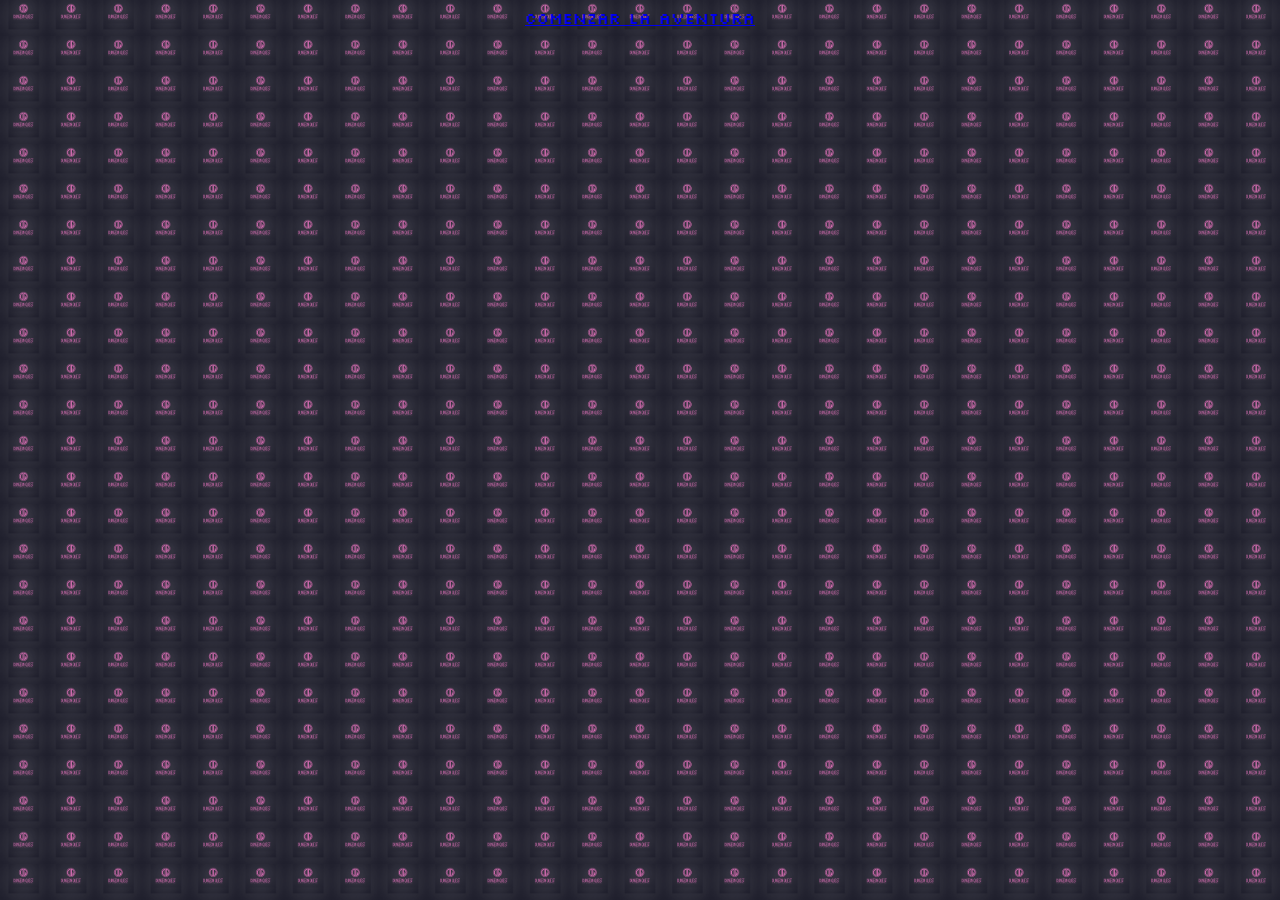
==== index.html @ cdcf1a34 "primerCommit" ====
<!DOCTYPE html>
<html lang="en">
<head>
    <meta charset="UTF-8">
    <meta http-equiv="X-UA-Compatible" content="IE=edge">
    <meta name="viewport" content="width=device-width, initial-scale=1.0">
    <title>Clase 1</title>
    <link rel="stylesheet" href="/css/estilos.css">
    <link rel="preconnect" href="https://fonts.googleapis.com">
    <link rel="preconnect" href="https://fonts.gstatic.com" crossorigin>                                
    <link href="https://fonts.googleapis.com/css2?family=Silkscreen&display=swap" rel="stylesheet">
    <link href="https://fonts.googleapis.com/css2?family=Cinzel:wght@700&display=swap" rel="stylesheet"> 
    <link href="https://cdn.jsdelivr.net/npm/bootstrap@5.2.0/dist/css/bootstrap.min.css" rel="stylesheet" integrity="sha384-gH2yIJqKdNHPEq0n4Mqa/HGKIhSkIHeL5AyhkYV8i59U5AR6csBvApHHNl/vI1Bx" crossorigin="anonymous">
</head>
<body  class="inicio" background="logo animacion.gif" loop  >
    <audio controls style="display: none;" autoplay  loop>
        <source src="Storm.mp3" type="audio/mpeg">
        Your browser does not support the audio element.
    </audio>    
    <div >
        <a class="btn btn-secondary" href="/seleccion.html">Comenzar la aventura</a>         
    </div>
    <script src="codigo.js"></script>
    <script src="https://cdn.jsdelivr.net/npm/bootstrap@5.2.0/dist/js/bootstrap.bundle.min.js" integrity="sha384-A3rJD856KowSb7dwlZdYEkO39Gagi7vIsF0jrRAoQmDKKtQBHUuLZ9AsSv4jD4Xa" crossorigin="anonymous"></script>
</body>
</html>
---- css/estilos.css ----
html {
  box-sizing: border-box;
}

*, *:before, *:after {
  box-sizing: inherit;
}

.inicio {
  display: flex;
  font-family: "Silkscreen", cursive;
  align-items: center;
  justify-content: center;
  background-repeat: round;
  background-size: contain;
}
.inicio a {
  margin-top: 120%;
}

h1, h2, h3, h4, h5 {
  font-family: "Cinzel", serif;
}

p {
  font-family: "Silkscreen", cursive;
}

.chart {
  display: grid;
  grid-auto-flow: row;
}

.card img {
  max-width: 600px;
  height: auto;
}/*# sourceMappingURL=estilos.css.map */
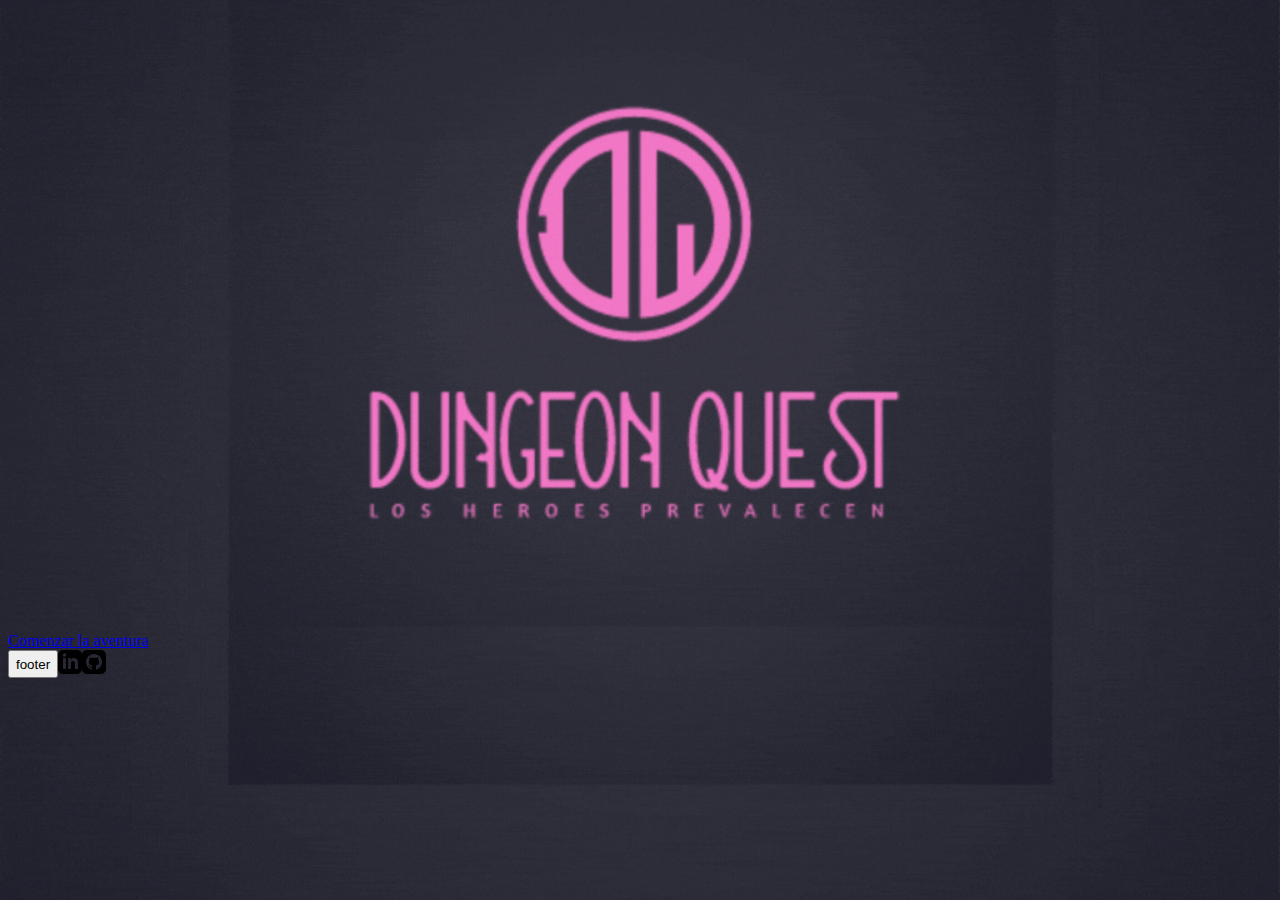
==== commit d182eeca: "estilosYResponsive" ====
--- a/index.html
+++ b/index.html
@@ -4,22 +4,40 @@
     <meta charset="UTF-8">
     <meta http-equiv="X-UA-Compatible" content="IE=edge">
     <meta name="viewport" content="width=device-width, initial-scale=1.0">
-    <title>Clase 1</title>
-    <link rel="stylesheet" href="/css/estilos.css">
+    <title>DragonQuest_Index</title>
+    <link rel="shortcut icon" href="img/logo.png">
     <link rel="preconnect" href="https://fonts.googleapis.com">
     <link rel="preconnect" href="https://fonts.gstatic.com" crossorigin>                                
     <link href="https://fonts.googleapis.com/css2?family=Silkscreen&display=swap" rel="stylesheet">
     <link href="https://fonts.googleapis.com/css2?family=Cinzel:wght@700&display=swap" rel="stylesheet"> 
     <link href="https://cdn.jsdelivr.net/npm/bootstrap@5.2.0/dist/css/bootstrap.min.css" rel="stylesheet" integrity="sha384-gH2yIJqKdNHPEq0n4Mqa/HGKIhSkIHeL5AyhkYV8i59U5AR6csBvApHHNl/vI1Bx" crossorigin="anonymous">
 </head>
-<body  class="inicio" background="logo animacion.gif" loop  >
+<body id="index"  background="logo animacion.gif" style="background-size: cover;" loop>
+    
     <audio controls style="display: none;" autoplay  loop>
         <source src="Storm.mp3" type="audio/mpeg">
         Your browser does not support the audio element.
     </audio>    
-    <div >
-        <a class="btn btn-secondary" href="/seleccion.html">Comenzar la aventura</a>         
+    <div style="display:grid;margin-top: 50%;">
+        <a class="btn btn-secondary col-md-4 col-sm-8 mx-auto" href="principal.html">Comenzar la aventura</a>         
     </div>
+    <footer  class="position-fixed bottom-0 " style="display:flex ;">
+        <button class="btn btn-primary mx-auto" type="button" data-bs-toggle="collapse" data-bs-target="#collapseExample" aria-expanded="false" aria-controls="collapseExample">
+           footer
+        </button>
+        <div class="collapse" id="collapseExample">
+            <div  style="display:flex ; justify-content: unset;">
+            <div class="card card-body mx-auto">
+             <a href="https://www.linkedin.com/in/patricio-agustin-frank-b2b74a117/" target="blank"><svg xmlns="http://www.w3.org/2000/svg" width="24" height="24" viewBox="0 0 24 24"><path d="M19 0h-14c-2.761 0-5 2.239-5 5v14c0 2.761 2.239 5 5 5h14c2.762 0 5-2.239 5-5v-14c0-2.761-2.238-5-5-5zm-11 19h-3v-11h3v11zm-1.5-12.268c-.966 0-1.75-.79-1.75-1.764s.784-1.764 1.75-1.764 1.75.79 1.75 1.764-.783 1.764-1.75 1.764zm13.5 12.268h-3v-5.604c0-3.368-4-3.113-4 0v5.604h-3v-11h3v1.765c1.396-2.586 7-2.777 7 2.476v6.759z"/>LinkedIn</svg></a>
+            </div>
+            <div class="card card-body mx-auto">
+                <a href="https://github.com/patriciofrank" target="blank"><svg xmlns="http://www.w3.org/2000/svg" width="24" height="24" viewBox="0 0 24 24"><path d="M19 0h-14c-2.761 0-5 2.239-5 5v14c0 2.761 2.239 5 5 5h14c2.762 0 5-2.239 5-5v-14c0-2.761-2.238-5-5-5zm-4.466 19.59c-.405.078-.534-.171-.534-.384v-2.195c0-.747-.262-1.233-.55-1.481 1.782-.198 3.654-.875 3.654-3.947 0-.874-.312-1.588-.823-2.147.082-.202.356-1.016-.079-2.117 0 0-.671-.215-2.198.82-.64-.18-1.324-.267-2.004-.271-.68.003-1.364.091-2.003.269-1.528-1.035-2.2-.82-2.2-.82-.434 1.102-.16 1.915-.077 2.118-.512.56-.824 1.273-.824 2.147 0 3.064 1.867 3.751 3.645 3.954-.229.2-.436.552-.508 1.07-.457.204-1.614.557-2.328-.666 0 0-.423-.768-1.227-.825 0 0-.78-.01-.055.487 0 0 .525.246.889 1.17 0 0 .463 1.428 2.688.944v1.489c0 .211-.129.459-.528.385-3.18-1.057-5.472-4.056-5.472-7.59 0-4.419 3.582-8 8-8s8 3.581 8 8c0 3.533-2.289 6.531-5.466 7.59z"/>Github</svg></a>
+            </div>
+            </div>
+          </div>
+        
+    
+    </footer>
     <script src="codigo.js"></script>
     <script src="https://cdn.jsdelivr.net/npm/bootstrap@5.2.0/dist/js/bootstrap.bundle.min.js" integrity="sha384-A3rJD856KowSb7dwlZdYEkO39Gagi7vIsF0jrRAoQmDKKtQBHUuLZ9AsSv4jD4Xa" crossorigin="anonymous"></script>
 </body>
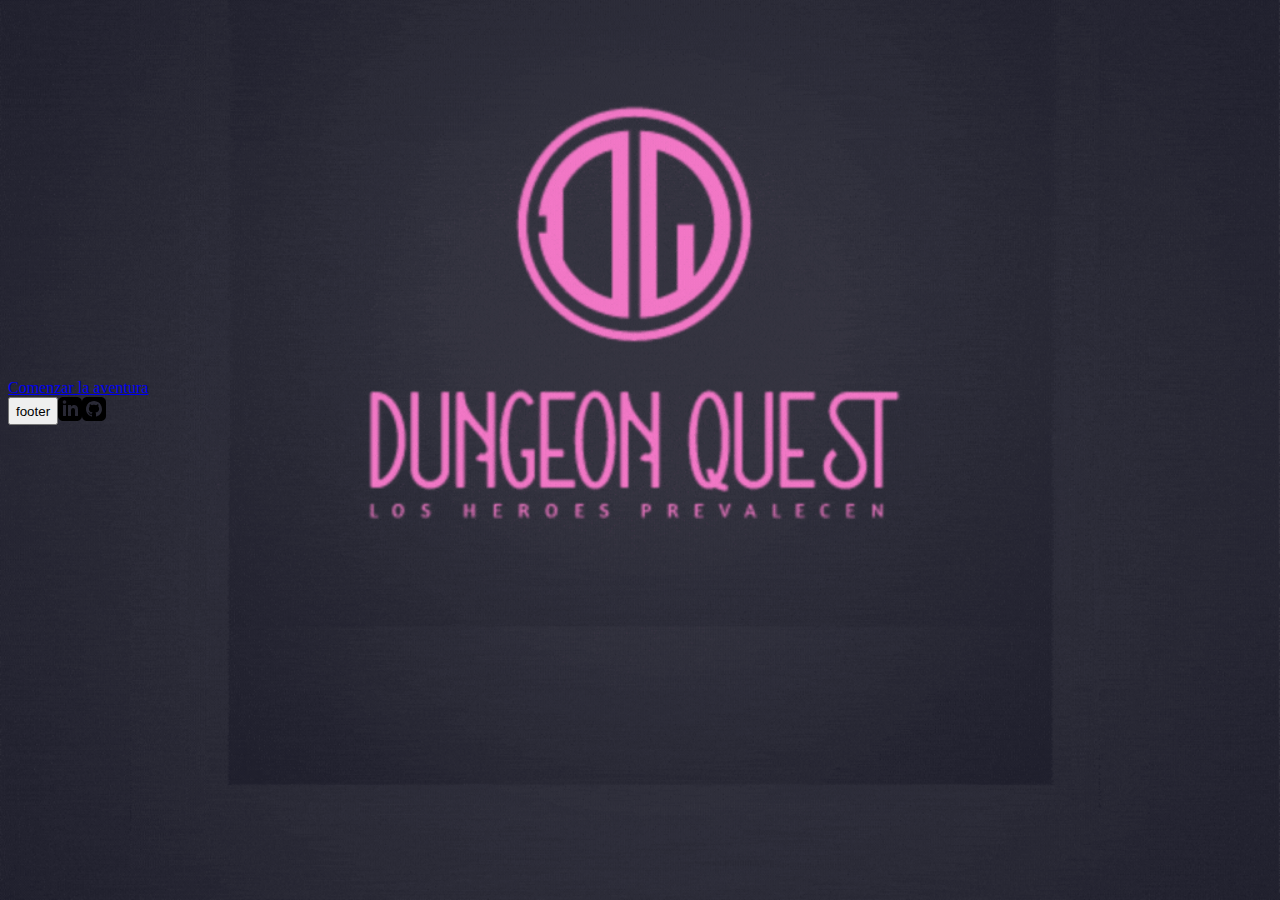
==== commit d88597fc: "Sounds" ====
--- a/index.html
+++ b/index.html
@@ -15,10 +15,10 @@
 <body id="index"  background="logo animacion.gif" style="background-size: cover;" loop>
     
     <audio controls style="display: none;" autoplay  loop>
-        <source src="Storm.mp3" type="audio/mpeg">
+        <source src="sonidos/Storm.mp3" type="audio/mpeg">
         Your browser does not support the audio element.
     </audio>    
-    <div style="display:grid;margin-top: 50%;">
+    <div style="display:grid;margin-top: 30%;">
         <a class="btn btn-secondary col-md-4 col-sm-8 mx-auto" href="principal.html">Comenzar la aventura</a>         
     </div>
     <footer  class="position-fixed bottom-0 " style="display:flex ;">
